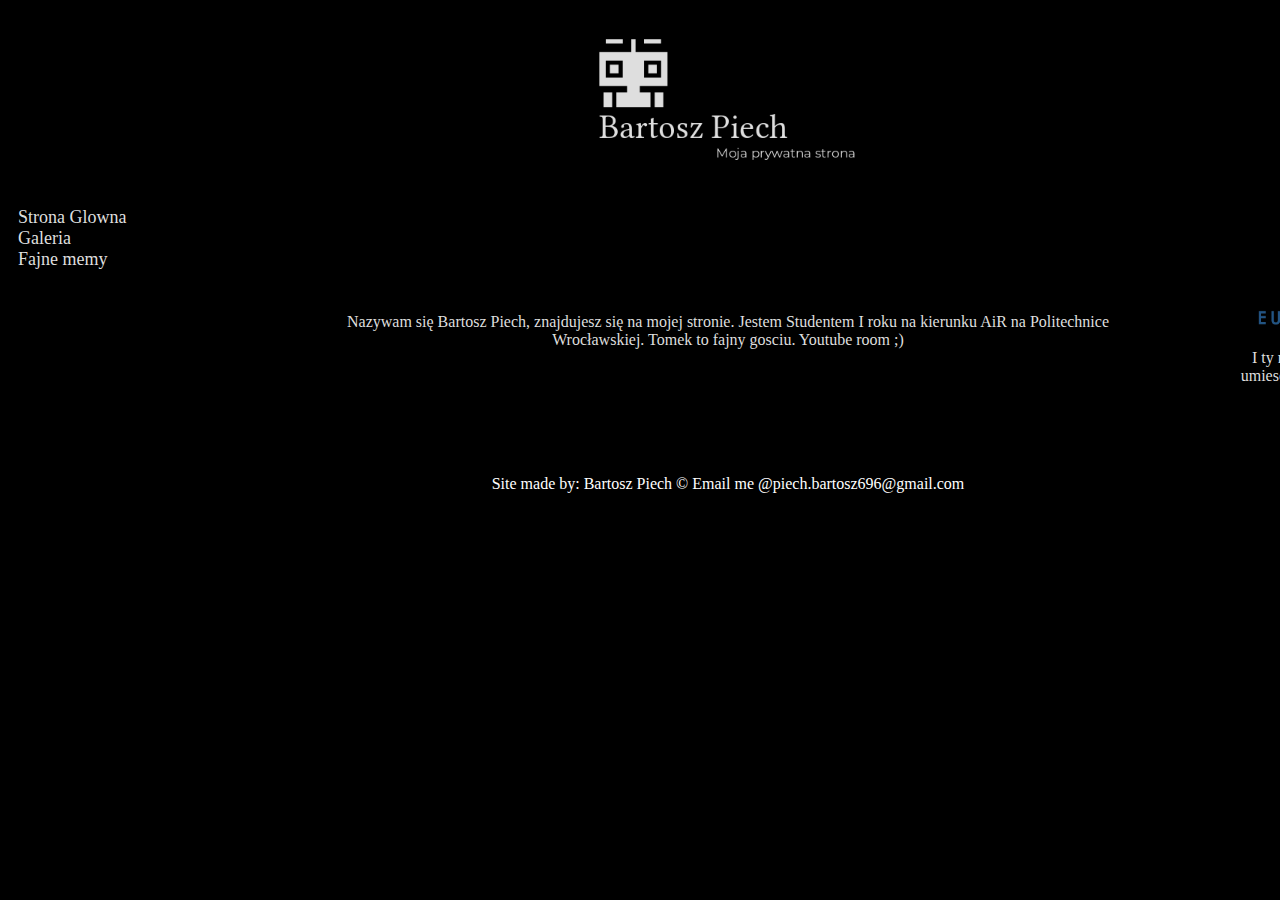
==== index.html @ 745ace3d "update" ====
<!DOCTYPE html>
<html>
<head>
<meta charset="UTF-8">
<link rel="icon" type="image/png" href="https://bartoszpiech.github.io//images/favicon-32x32.png" sizes="32x32" />
<title>Bartosz Piech</title>
<meta name="description" content="Prywatna witryna Bartosza Piech, znajdują się tam moje zainteresowania, aktualności i informacje. Zapraszam" />
<meta name="keywords" content="Bartosz Piech, Bartosz, Piech, hobby, programowanie, c, c++ html" />
<link href="style.css" rel="stylesheet" type="text/css" />
</head>
<body bgcolor="black">
	<div id="container">
		<div id="logo">
			<a href="http://bartoszpiech.github.io/"><img src="https://bartoszpiech.github.io//images/logo.png" alt="Logo" width="300"></a>
		</div>
		<div id="nav">
			<a href="http://bartoszpiech.github.io/">Strona Glowna</a><br/>
			<a href="http://bartoszpiech.github.io/galeria">Galeria </a><br/>
			<a href="http://bartoszpiech.github.io/fajnememy">Fajne memy</a><br/>
		</div>
		<div id="content">
			<p>Nazywam się Bartosz Piech, znajdujesz się na mojej stronie. Jestem Studentem I roku na kierunku AiR na Politechnice Wrocławskiej. Tomek to fajny gosciu.
			<a href="http://sync-video.com/r/r0MtwJHl">Youtube room ;)</a>
			</p>
		</div>
		<div id="ad">
			<a href="http://www.eurokontakt.net.pl/"><img src="https://bartoszpiech.github.io//images/ce.png" alt="Centrum Eurokontakt" width="200"></a>
			I ty mozesz w tym miejscu umiescic swoja reklame, tylko 5zl/miesiac :))))
		</div>
		<div id="footer">
			Site made by: Bartosz Piech &copy; Email me @piech.bartosz696@gmail.com
		</div>

	</div>

</body>
</html>
---- style.css ----
body{
color:#dedede;
}
#container{
width: 1440px;
margin-left: auto;
margin-right: auto;
font-family:verdana;
}
#logo{
background-color: black;
text-align:center;
padding: 10px;
}
#nav{
float:left;
background-color: black;
font-size: large;
color:#dedede;
width: 200px;
padding: 10px;
}
#content{
float: left;
background-color: black;
text-align:center;
color:#dedede;
padding: 100px;
width: 800px;
}
#ad{
float: left;
background-color: black;
width: 200px;
padding: 10px;
text-align:center;
}
#footer{
clear: both;
background-color: black;
color: white;
text-align: center;
padding: 10px;
}
a:link{
color: #dedede;
text-decoration: none;
}
a:visited {
  text-decoration: none;
  color: #dedede;
}

a:hover {
  text-decoration: none;
  color: grey;
}

a:active {
  text-decoration: underline;
}
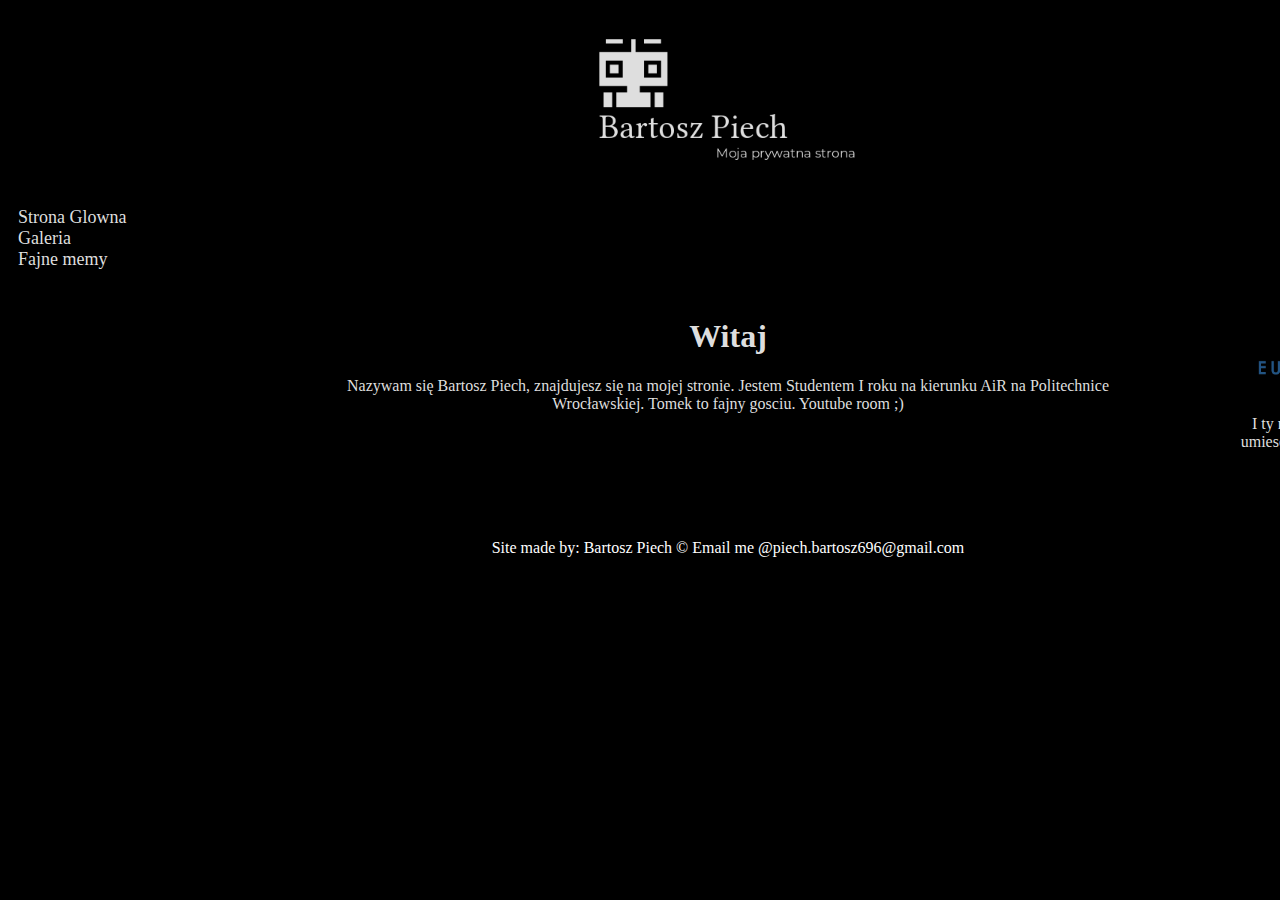
==== commit f69eef42: "Merge branch 'master' of github.com:bartoszpiech/bartoszpiech.github.io" ====
--- a/index.html
+++ b/index.html
@@ -19,13 +19,15 @@
 			<a href="http://bartoszpiech.github.io/fajnememy">Fajne memy</a><br/>
 		</div>
 		<div id="content">
+			<h1>Witaj</h1>
 			<p>Nazywam się Bartosz Piech, znajdujesz się na mojej stronie. Jestem Studentem I roku na kierunku AiR na Politechnice Wrocławskiej. Tomek to fajny gosciu.
 			<a href="http://sync-video.com/r/r0MtwJHl">Youtube room ;)</a>
 			</p>
 		</div>
 		<div id="ad">
+			<p>Fajne reklamy</p>
 			<a href="http://www.eurokontakt.net.pl/"><img src="https://bartoszpiech.github.io//images/ce.png" alt="Centrum Eurokontakt" width="200"></a>
-			I ty mozesz w tym miejscu umiescic swoja reklame, tylko 5zl/miesiac :))))
+			<p>I ty mozesz w tym miejscu umiescic swoja reklame, tylko 5zl/miesiac :))))</p>
 		</div>
 		<div id="footer">
 			Site made by: Bartosz Piech &copy; Email me @piech.bartosz696@gmail.com
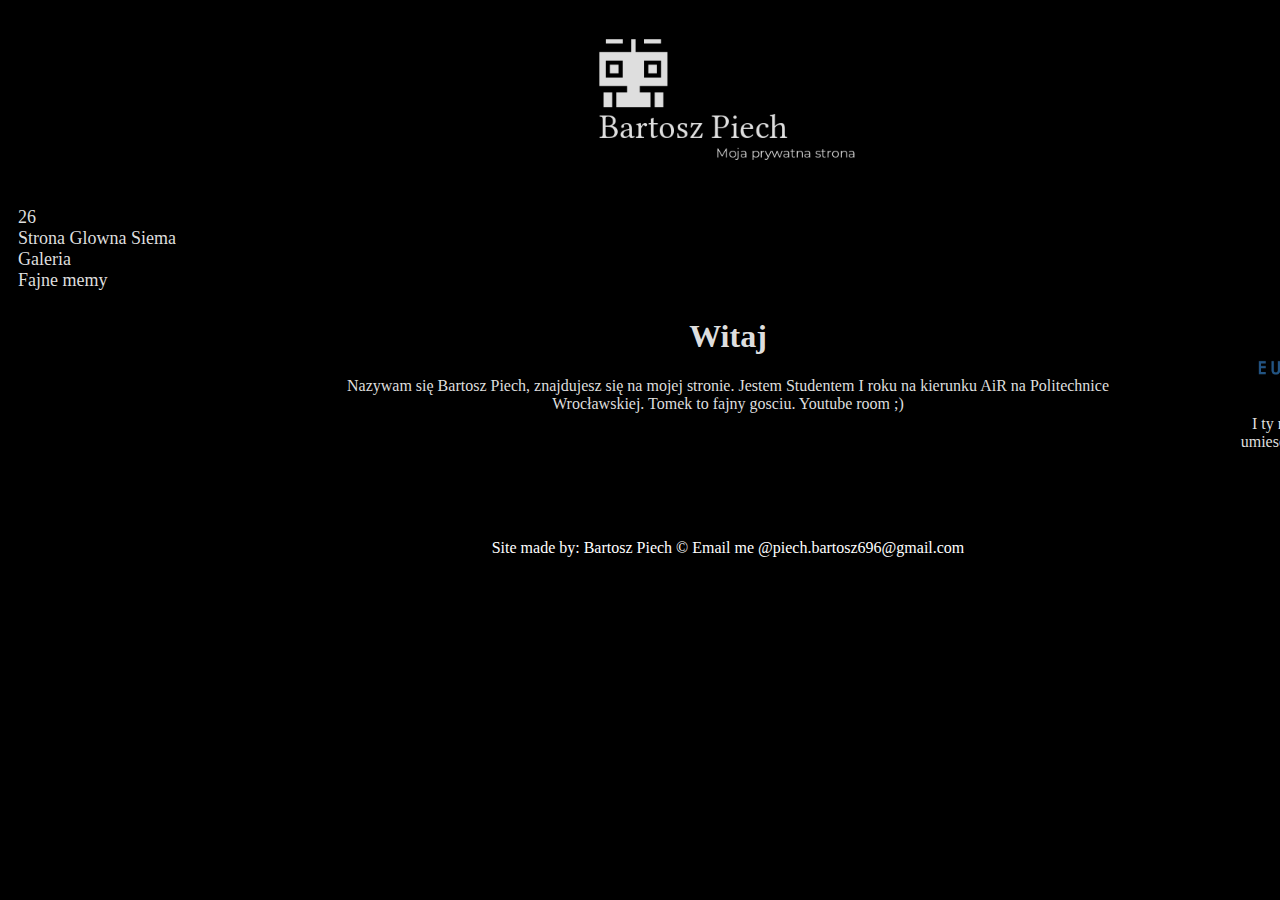
==== commit 76ad2888: "updated javascript" ====
--- a/index.html
+++ b/index.html
@@ -7,14 +7,36 @@
 <meta name="description" content="Prywatna witryna Bartosza Piech, znajdują się tam moje zainteresowania, aktualności i informacje. Zapraszam" />
 <meta name="keywords" content="Bartosz Piech, Bartosz, Piech, hobby, programowanie, c, c++ html" />
 <link href="style.css" rel="stylesheet" type="text/css" />
+
+	<script type="text/javascript">
+
+		var dzisiaj = new Date();
+
+		var dzien = dzisiaj.getDate();
+		var miesiac = dzisiaj.getMonth()+1;
+		var rok = dzisiaj.getFullYear();
+		var godzina = dzisiaj.getHours();
+		var minuta = dzisiaj.getMinutes();
+		var sekunda = dzisiaj.getSeconds();
+
+	</script>
+
 </head>
+
+
 <body bgcolor="black">
 	<div id="container">
 		<div id="logo">
 			<a href="http://bartoszpiech.github.io/"><img src="https://bartoszpiech.github.io//images/logo.png" alt="Logo" width="300"></a>
 		</div>
 		<div id="nav">
-			<a href="http://bartoszpiech.github.io/">Strona Glowna</a><br/>
+			<div id="zegar">
+
+			</div>
+			<script type="text/javascript">
+				document.getElementById("zegar").innerHTML = dzien;
+			</script>
+			<a href="http://bartoszpiech.github.io/">Strona Glowna Siema</a><br/>
 			<a href="http://bartoszpiech.github.io/galeria">Galeria </a><br/>
 			<a href="http://bartoszpiech.github.io/fajnememy">Fajne memy</a><br/>
 		</div>
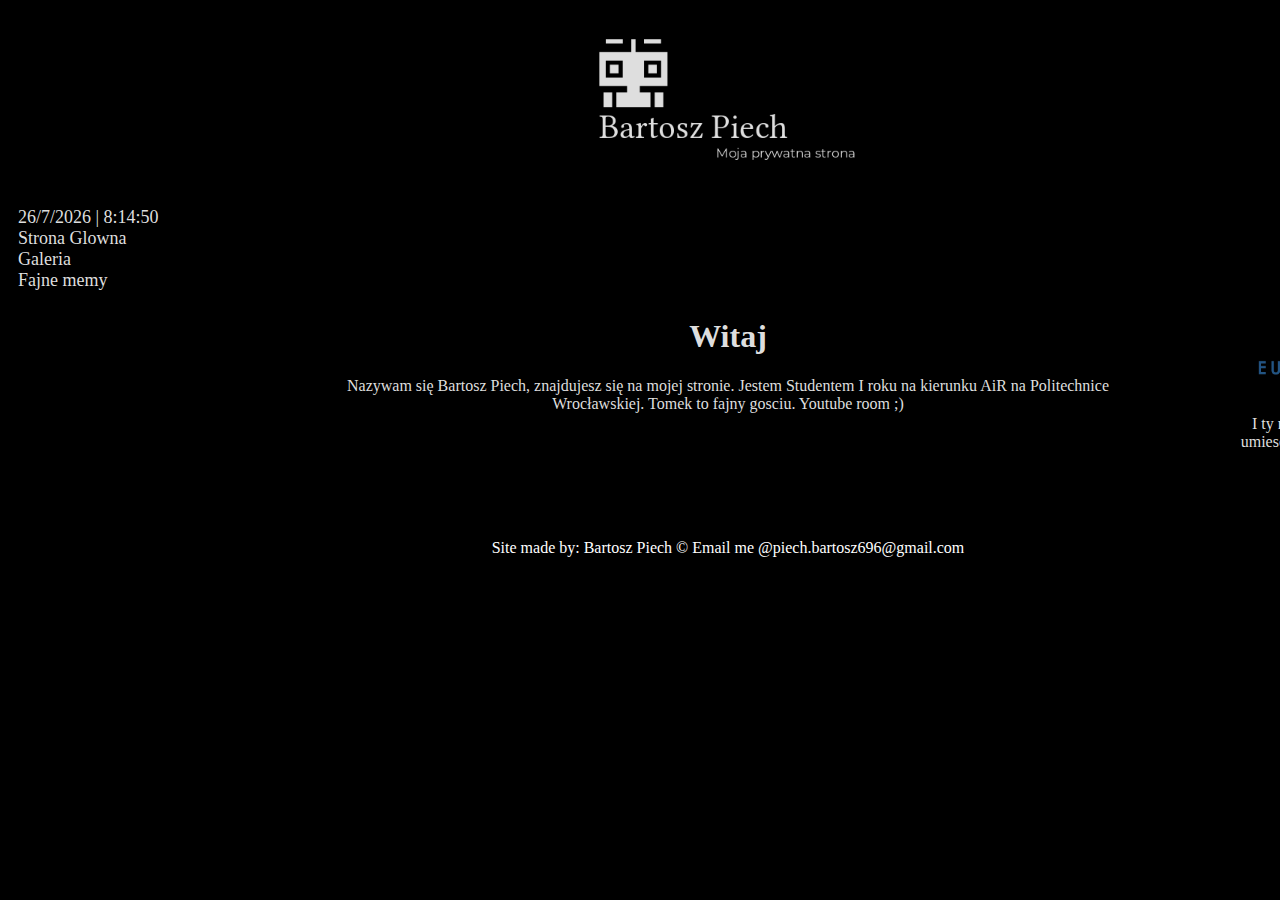
==== commit 040ac2a2: "updated javascript" ====
--- a/index.html
+++ b/index.html
@@ -10,6 +10,8 @@
 
 	<script type="text/javascript">
 
+		function odliczanie()
+		{
 		var dzisiaj = new Date();
 
 		var dzien = dzisiaj.getDate();
@@ -18,25 +20,22 @@
 		var godzina = dzisiaj.getHours();
 		var minuta = dzisiaj.getMinutes();
 		var sekunda = dzisiaj.getSeconds();
-
+		document.getElementById("zegar").innerHTML = dzien+"/"+miesiac+"/"+rok+" | "+godzina+":"+minuta+":"+sekunda;
+		setTimeout("odliczanie()",1000);
+		}
 	</script>
 
 </head>
 
 
-<body bgcolor="black">
+<body bgcolor="black" onload="odliczanie();">
 	<div id="container">
 		<div id="logo">
 			<a href="http://bartoszpiech.github.io/"><img src="https://bartoszpiech.github.io//images/logo.png" alt="Logo" width="300"></a>
 		</div>
 		<div id="nav">
-			<div id="zegar">
-
-			</div>
-			<script type="text/javascript">
-				document.getElementById("zegar").innerHTML = dzien;
-			</script>
-			<a href="http://bartoszpiech.github.io/">Strona Glowna Siema</a><br/>
+			<div id="zegar"></div>
+			<a href="http://bartoszpiech.github.io/">Strona Glowna</a><br/>
 			<a href="http://bartoszpiech.github.io/galeria">Galeria </a><br/>
 			<a href="http://bartoszpiech.github.io/fajnememy">Fajne memy</a><br/>
 		</div>
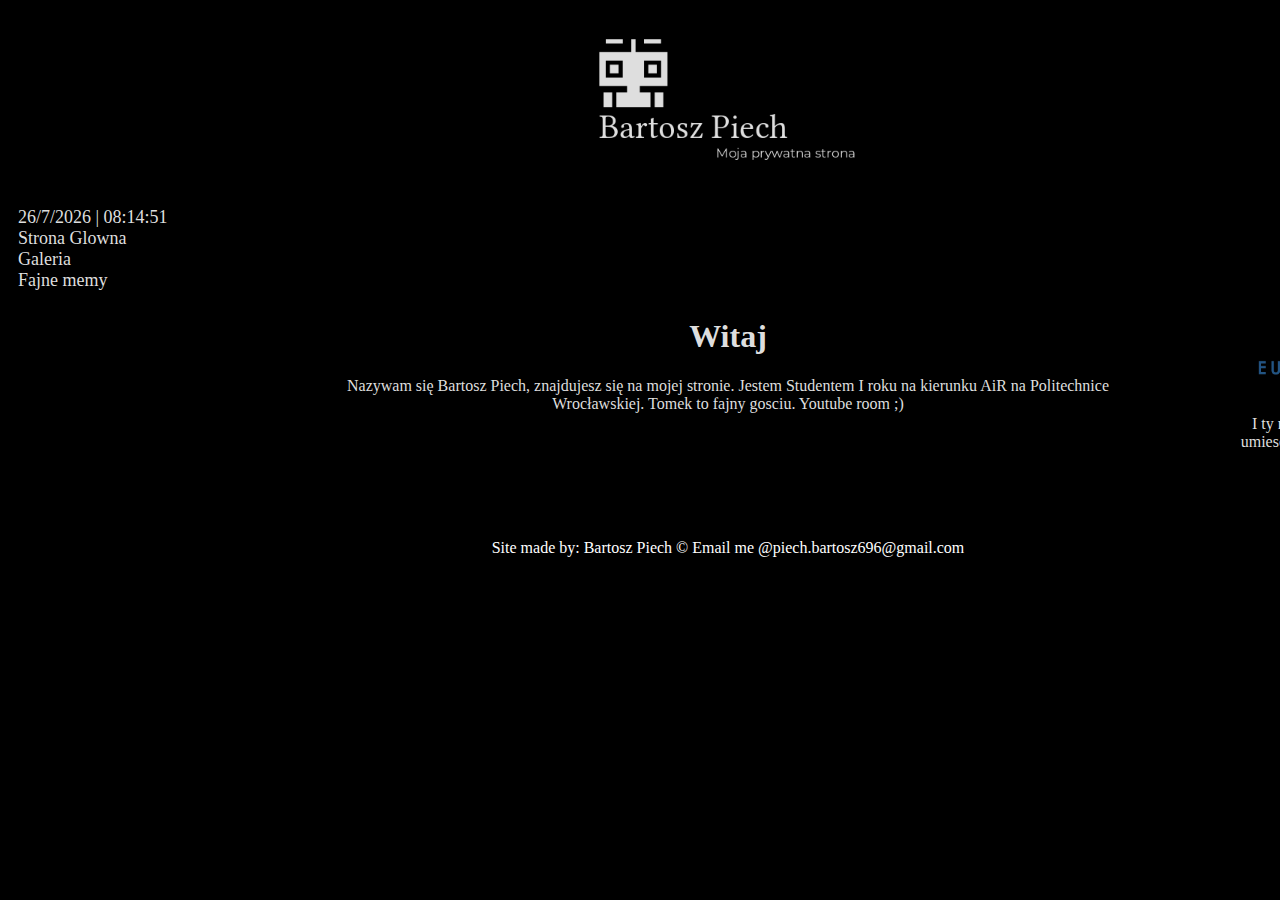
==== commit d5917e4a: "updated javascript" ====
--- a/index.html
+++ b/index.html
@@ -18,8 +18,11 @@
 		var miesiac = dzisiaj.getMonth()+1;
 		var rok = dzisiaj.getFullYear();
 		var godzina = dzisiaj.getHours();
+		if(godzina<10) godzina = "0"+godzina;
 		var minuta = dzisiaj.getMinutes();
+		if(minuta<10) minuta= "0"+minuta;
 		var sekunda = dzisiaj.getSeconds();
+		if(sekunda<10) sekunda = "0"+sekunda;
 		document.getElementById("zegar").innerHTML = dzien+"/"+miesiac+"/"+rok+" | "+godzina+":"+minuta+":"+sekunda;
 		setTimeout("odliczanie()",1000);
 		}
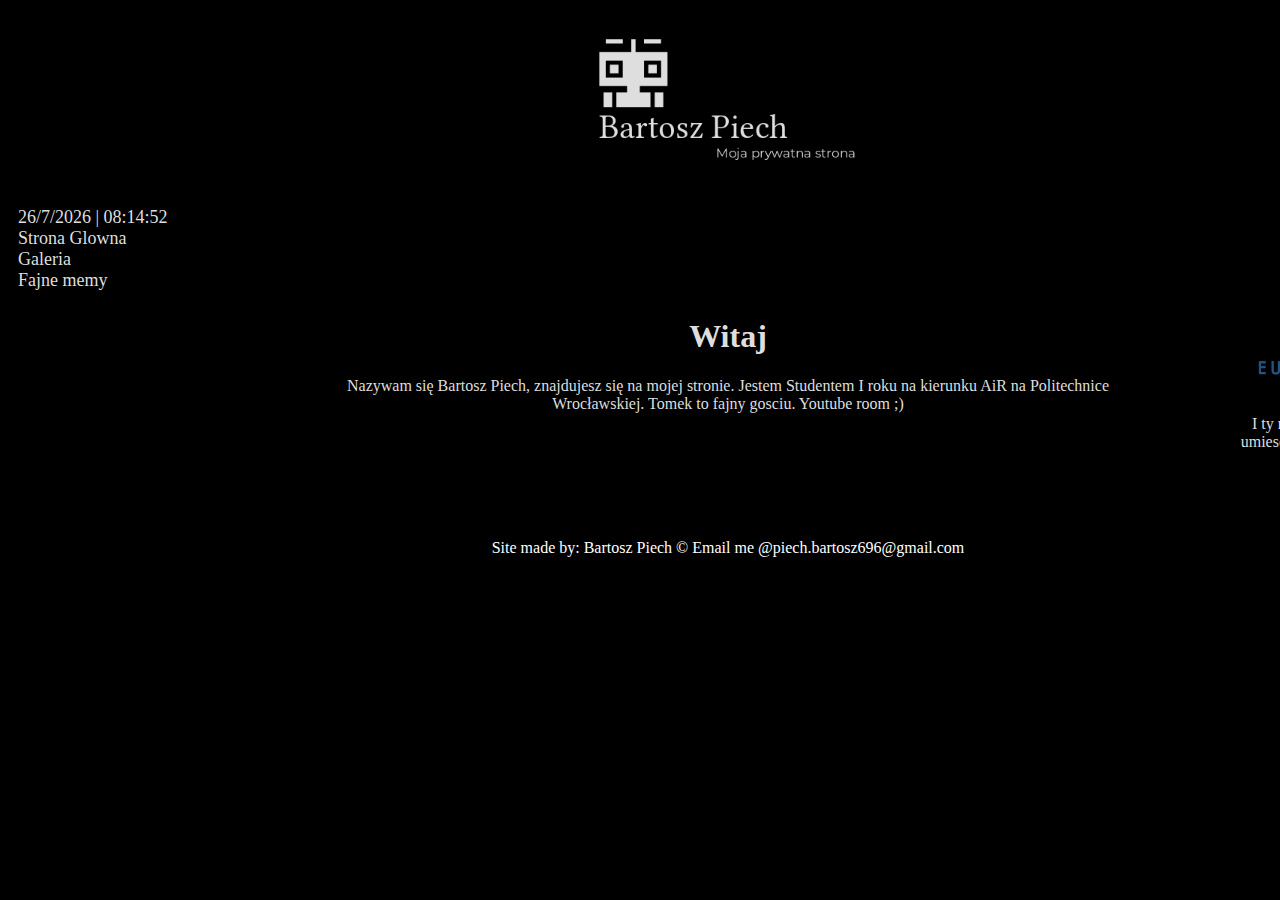
==== commit 55514b5b: "updated js" ====
--- a/index.html
+++ b/index.html
@@ -8,25 +8,7 @@
 <meta name="keywords" content="Bartosz Piech, Bartosz, Piech, hobby, programowanie, c, c++ html" />
 <link href="style.css" rel="stylesheet" type="text/css" />
 
-	<script type="text/javascript">
-
-		function odliczanie()
-		{
-		var dzisiaj = new Date();
-
-		var dzien = dzisiaj.getDate();
-		var miesiac = dzisiaj.getMonth()+1;
-		var rok = dzisiaj.getFullYear();
-		var godzina = dzisiaj.getHours();
-		if(godzina<10) godzina = "0"+godzina;
-		var minuta = dzisiaj.getMinutes();
-		if(minuta<10) minuta= "0"+minuta;
-		var sekunda = dzisiaj.getSeconds();
-		if(sekunda<10) sekunda = "0"+sekunda;
-		document.getElementById("zegar").innerHTML = dzien+"/"+miesiac+"/"+rok+" | "+godzina+":"+minuta+":"+sekunda;
-		setTimeout("odliczanie()",1000);
-		}
-	</script>
+	<script type="text/javascript" src="timer.js"></script>
 
 </head>
 
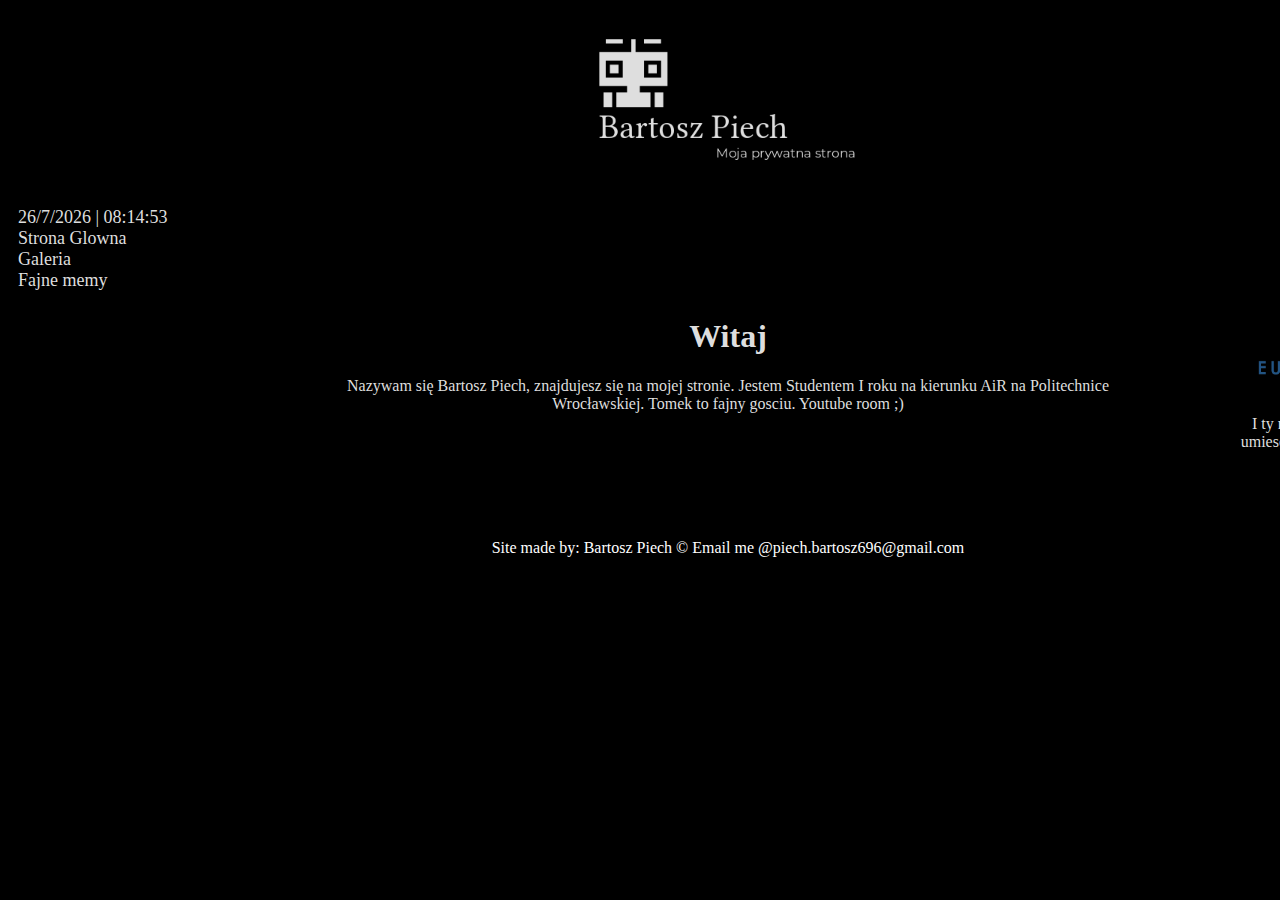
==== commit bb667704: "update" ====
--- a/index.html
+++ b/index.html
@@ -7,9 +7,7 @@
 <meta name="description" content="Prywatna witryna Bartosza Piech, znajdują się tam moje zainteresowania, aktualności i informacje. Zapraszam" />
 <meta name="keywords" content="Bartosz Piech, Bartosz, Piech, hobby, programowanie, c, c++ html" />
 <link href="style.css" rel="stylesheet" type="text/css" />
-
-	<script type="text/javascript" src="timer.js"></script>
-
+<script type="text/javascript" src="timer.js"></script>
 </head>
 
 
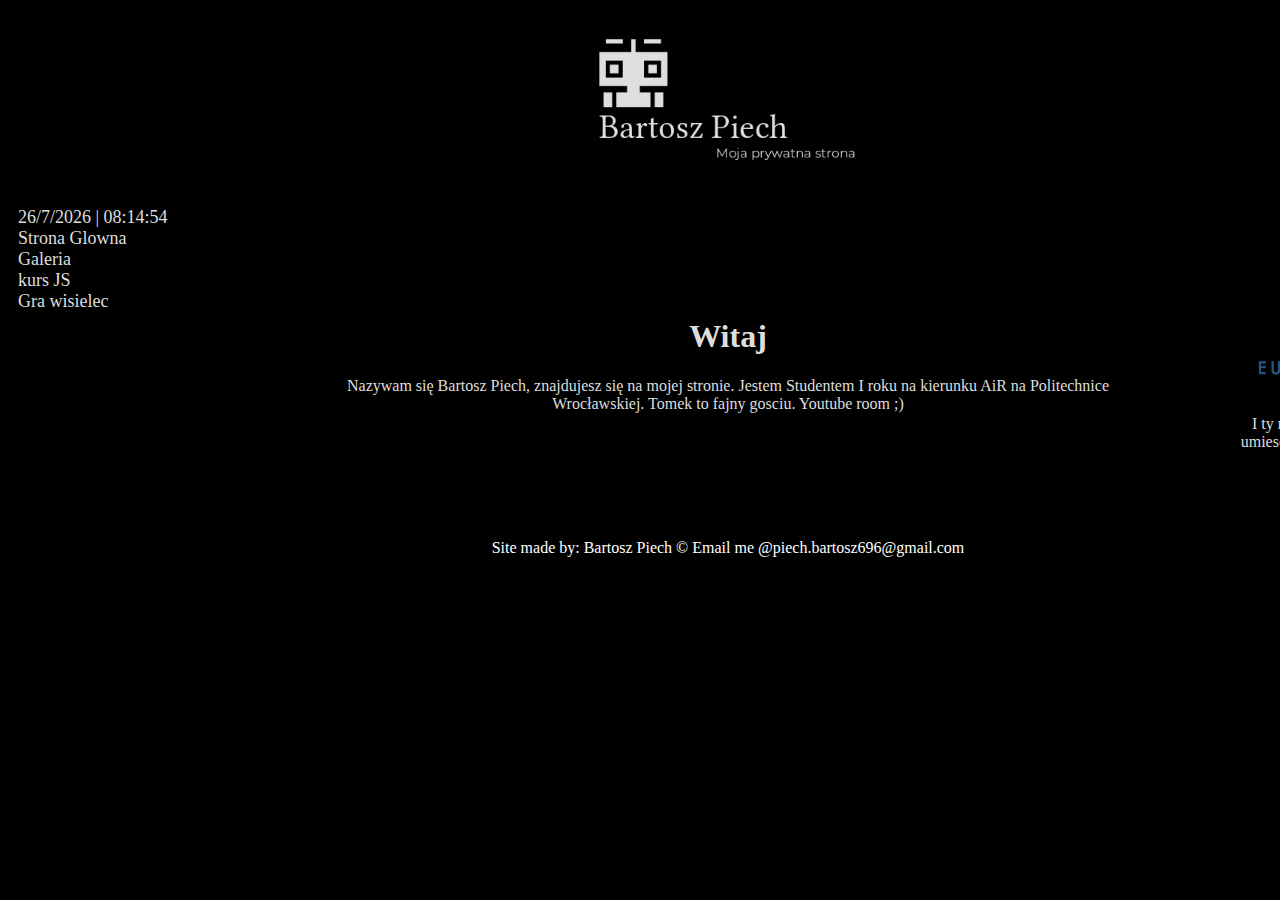
==== commit 80ab7169: "updated game" ====
--- a/index.html
+++ b/index.html
@@ -20,7 +20,8 @@
 			<div id="zegar"></div>
 			<a href="http://bartoszpiech.github.io/">Strona Glowna</a><br/>
 			<a href="http://bartoszpiech.github.io/galeria">Galeria </a><br/>
-			<a href="http://bartoszpiech.github.io/fajnememy">Fajne memy</a><br/>
+			<a href="http://bartoszpiech.github.io/kursjs">kurs JS</a><br/>
+			<a href="http://bartoszpiech.github.io/szubienica">Gra wisielec</a><br/>
 		</div>
 		<div id="content">
 			<h1>Witaj</h1>
